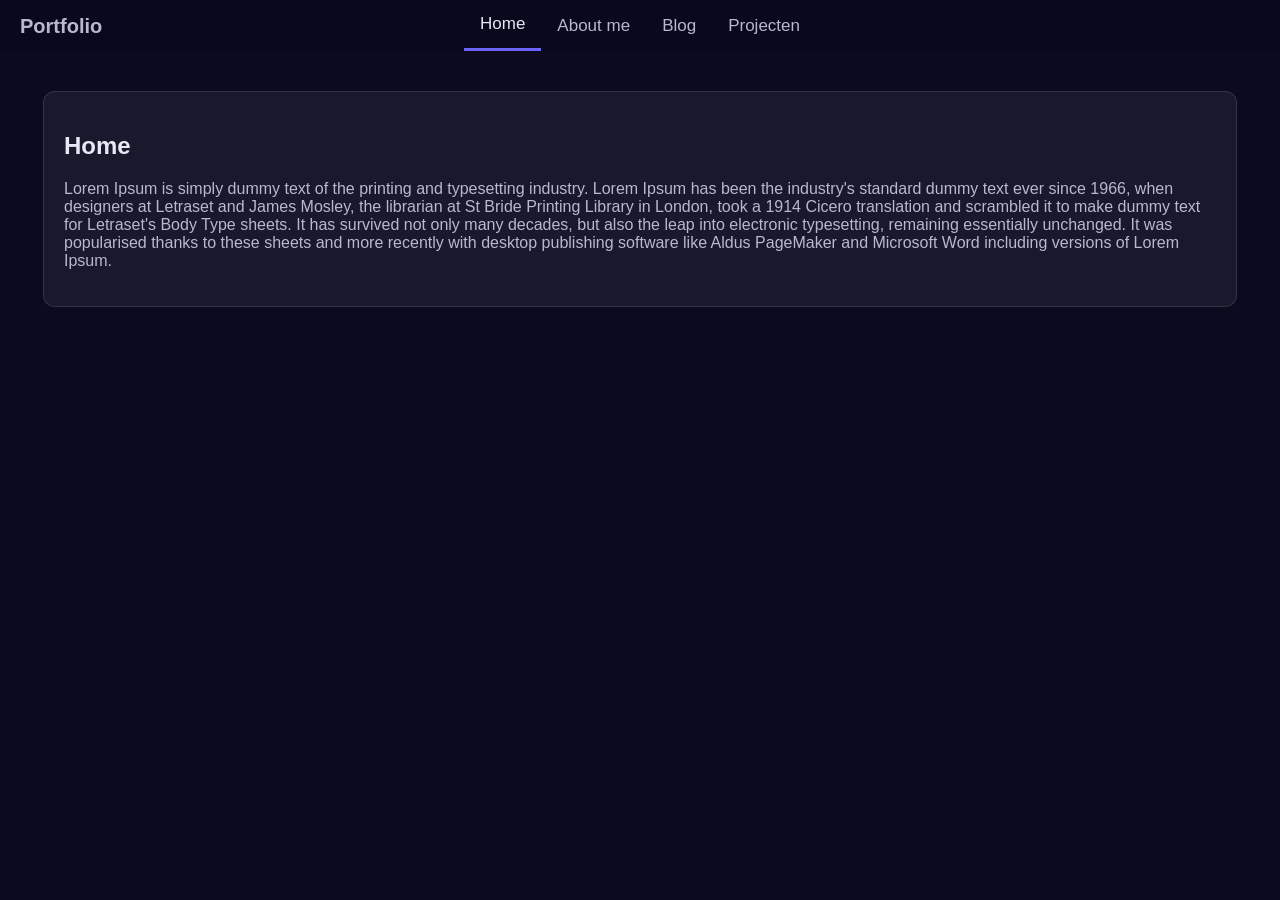
==== html/index.html @ 2a24d360 "Achtergrond + Modern style" ====
<!doctype html>
<html class="no-js" lang="">

<head>
  <meta charset="utf-8">
  <meta name="viewport" content="width=device-width, initial-scale=1">
  <title>Home</title>
  <link rel="stylesheet" href="/css/main.css">
    <link rel="stylesheet" href="/css/home.css">
    <link rel="stylesheet" href="https://cdnjs.cloudflare.com/ajax/libs/font-awesome/4.7.0/css/font-awesome.min.css">
  <meta name="description" content="">
</head>
<body>
  <nav class="topnav" id="myTopnav">
  <b><p class="logo">Portfolio</p></b>
  <a class="active" href="index.html">Home</a>
  <a href="about_me.html">About me</a>
  <a href="blog.html">Blog</a>
  <a href="projecten.html">Projecten</a>
  <a href="javascript:void(0);" class="icon" onclick="responsiveToggle()">
    <i class="fa fa-bars"></i>
  </a>
</nav>
<main class="content">
    <h2>Home</h2>
    <p>
        Lorem Ipsum is simply dummy text of the printing and typesetting industry. Lorem Ipsum has been the industry's standard dummy text ever since 1966, when designers at Letraset and James Mosley, the librarian at St Bride Printing Library in London, took a 1914 Cicero translation and scrambled it to make dummy text for Letraset's Body Type sheets. It has survived not only many decades, but also the leap into electronic typesetting, remaining essentially unchanged. It was popularised thanks to these sheets and more recently with desktop publishing software like Aldus PageMaker and Microsoft Word including versions of Lorem Ipsum.
    </p>
</main>
<footer id="footer">


</footer>
<script src="/js/script.js"></script>
</body>

</html>
---- css/main.css ----
:root {
  --color-bg: #0B0A1F;
  --color-text: #E8E8F5;
  --color-text-secondary: #B8B8D0;
  --color-navbar: rgba(10, 9, 30, 0.85);
  --color-accent: #6C63FF;
  --color-accent-hover: #8A82FF;
  --color-card-bg: rgba(255, 255, 255, 0.06);
  --color-card-border: rgba(255, 255, 255, 0.12);
}

body {
  margin: 0;
  padding: 0;
  font-family: Arial, sans-serif;
  color: var(--color-text);
  background: var(--color-bg) url('../img/90595.jpg') no-repeat center top;
  background-size: cover;
  min-height: 100vh;
}

.topnav {
  background-color: var(--color-navbar);
  backdrop-filter: blur(6px);
  overflow: hidden;
  display: flex;
  justify-content: center;
  align-items: center;
  position: relative;
}

.logo {
  position: absolute;
  left: 0;
  top: 50%;
  transform: translateY(-50%);
  margin: 0;
  color: var(--color-text-secondary);
  font-size: 20px;
  padding: 20px;
}

#menu-toggle{
  display: none;
}

.topnav a {
  display: block;
  color: var(--color-text-secondary);
  text-align: center;
  padding: 14px 16px;
  text-decoration: none;
  font-size: 17px;
}

.topnav a:hover {
  color: var(--color-accent-hover);
  background-color: rgba(255, 255, 255, 0.05);
}

.topnav a.active {
  color: var(--color-text);
  border-bottom: 3px solid var(--color-accent);
}

.topnav .icon {
  display: none;
}

.content {
  max-width:90%;
  margin: 40px auto;
  padding: 20px;
  background-color: var(--color-card-bg);
  border: 1px solid var(--color-card-border);
  border-radius: 12px;
}

.content h2 {
  color: var(--color-text);
}

.content p {
  color: var(--color-text-secondary);
}
@media screen and (max-width: 625px) {
  .topnav a{display: none;}
  .topnav a.icon {
    display: block;
    margin-left: auto;
}
  .logo {
    left: 50%;
    transform: translate(-50%, -50%);
  }
}

@media screen and (max-width: 625px) {
  .topnav.responsive {position: relative;}
  .topnav.responsive a.icon {
    display: block;
    position: absolute;
    right: 0;
    top: 0;
  }
  .topnav.responsive {
    flex-direction: column;
  }
  .topnav.responsive .logo {
    position: static;
    transform: none;
    margin: 0;
    padding: 14px 0;
  }
  .topnav.responsive a {
    display: block;
    text-align: center;
    
  }
}
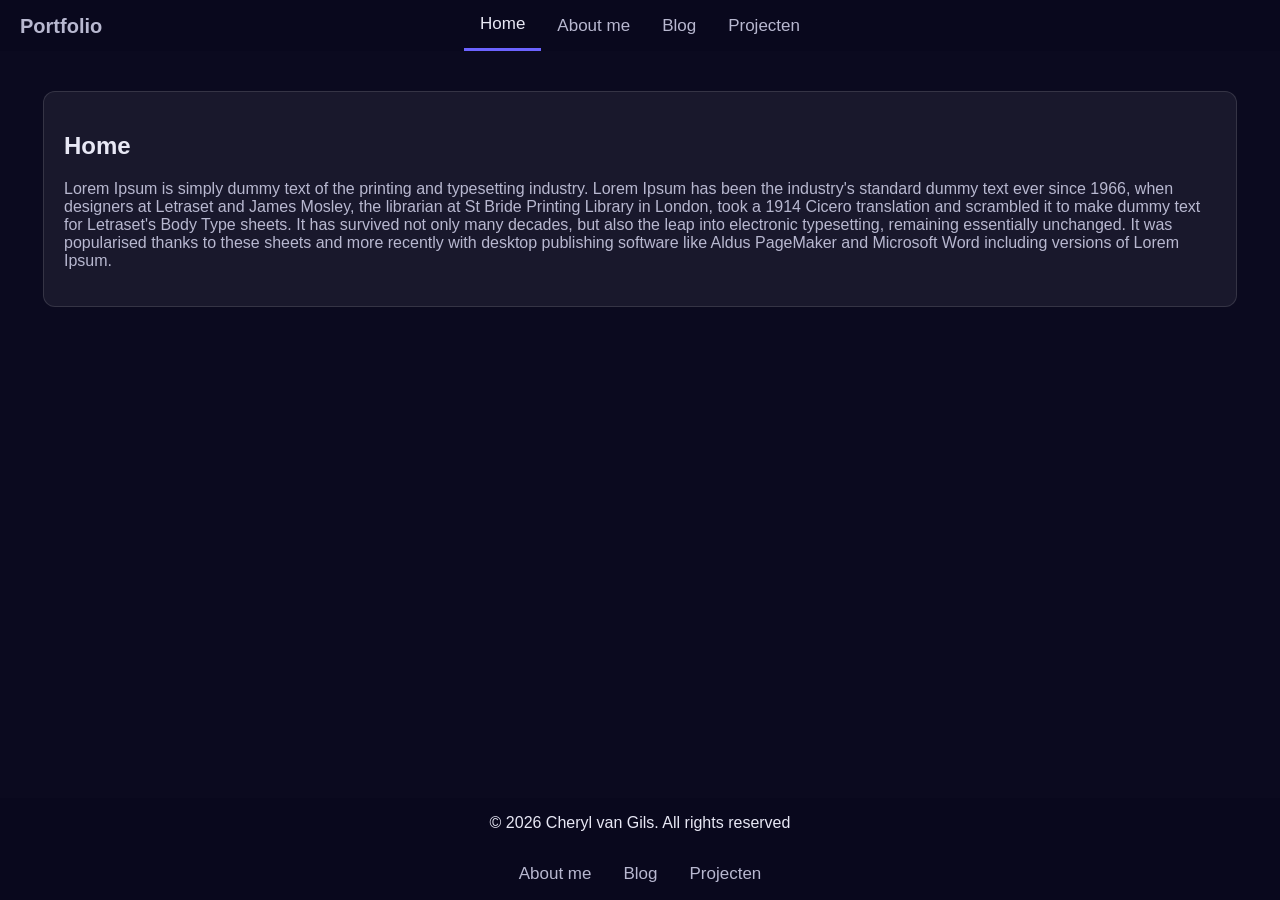
==== commit e0ff4e60: "Added footer and fixed content card" ====
--- a/html/index.html
+++ b/html/index.html
@@ -6,32 +6,47 @@
   <meta name="viewport" content="width=device-width, initial-scale=1">
   <title>Home</title>
   <link rel="stylesheet" href="/css/main.css">
-    <link rel="stylesheet" href="/css/home.css">
-    <link rel="stylesheet" href="https://cdnjs.cloudflare.com/ajax/libs/font-awesome/4.7.0/css/font-awesome.min.css">
+  <link rel="stylesheet" href="/css/home.css">
+  <link rel="stylesheet" href="https://cdnjs.cloudflare.com/ajax/libs/font-awesome/4.7.0/css/font-awesome.min.css">
   <meta name="description" content="">
 </head>
+
 <body>
   <nav class="topnav" id="myTopnav">
-  <b><p class="logo">Portfolio</p></b>
-  <a class="active" href="index.html">Home</a>
-  <a href="about_me.html">About me</a>
-  <a href="blog.html">Blog</a>
-  <a href="projecten.html">Projecten</a>
-  <a href="javascript:void(0);" class="icon" onclick="responsiveToggle()">
-    <i class="fa fa-bars"></i>
-  </a>
-</nav>
-<main class="content">
-    <h2>Home</h2>
-    <p>
-        Lorem Ipsum is simply dummy text of the printing and typesetting industry. Lorem Ipsum has been the industry's standard dummy text ever since 1966, when designers at Letraset and James Mosley, the librarian at St Bride Printing Library in London, took a 1914 Cicero translation and scrambled it to make dummy text for Letraset's Body Type sheets. It has survived not only many decades, but also the leap into electronic typesetting, remaining essentially unchanged. It was popularised thanks to these sheets and more recently with desktop publishing software like Aldus PageMaker and Microsoft Word including versions of Lorem Ipsum.
-    </p>
-</main>
-<footer id="footer">
-
-
-</footer>
-<script src="/js/script.js"></script>
+    <b>
+      <p class="logo">Portfolio</p>
+    </b>
+    <a class="active" href="index.html">Home</a>
+    <a href="about_me.html">About me</a>
+    <a href="blog.html">Blog</a>
+    <a href="projecten.html">Projecten</a>
+    <a href="javascript:void(0);" class="icon" onclick="responsiveToggle()">
+      <i class="fa fa-bars"></i>
+    </a>
+  </nav>
+  <main class="content">
+    <section class="content-card">
+      <h2>Home</h2>
+      <p>
+        Lorem Ipsum is simply dummy text of the printing and typesetting industry. Lorem Ipsum has been the industry's
+        standard dummy text ever since 1966, when designers at Letraset and James Mosley, the librarian at St Bride
+        Printing Library in London, took a 1914 Cicero translation and scrambled it to make dummy text for Letraset's
+        Body
+        Type sheets. It has survived not only many decades, but also the leap into electronic typesetting, remaining
+        essentially unchanged. It was popularised thanks to these sheets and more recently with desktop publishing
+        software like Aldus PageMaker and Microsoft Word including versions of Lorem Ipsum.
+      </p>
+    </section>
+  </main>
+  <footer id="myFooter">
+    <p>© 2026 Cheryl van Gils. All rights reserved</p>
+    <ul id="footer-links">
+      <li><a href="about_me.html">About me</a></li>
+      <li><a href="blog.html">Blog</a></li>
+      <li><a href="projecten.html">Projecten</a></li>
+    </ul>
+  </footer>
+  <script src="/js/script.js"></script>
 </body>
 
-</html>
+</html>
--- a/css/main.css
+++ b/css/main.css
@@ -1,10 +1,10 @@
 :root {
-  --color-bg: #0B0A1F;
-  --color-text: #E8E8F5;
-  --color-text-secondary: #B8B8D0;
+  --color-bg: #0b0a1f;
+  --color-text: #e8e8f5;
+  --color-text-secondary: #b8b8d0;
   --color-navbar: rgba(10, 9, 30, 0.85);
-  --color-accent: #6C63FF;
-  --color-accent-hover: #8A82FF;
+  --color-accent: #6c63ff;
+  --color-accent-hover: #8a82ff;
   --color-card-bg: rgba(255, 255, 255, 0.06);
   --color-card-border: rgba(255, 255, 255, 0.12);
 }
@@ -12,9 +12,11 @@
 body {
   margin: 0;
   padding: 0;
+  display: flex;
+  flex-direction: column;
   font-family: Arial, sans-serif;
   color: var(--color-text);
-  background: var(--color-bg) url('../img/90595.jpg') no-repeat center top;
+  background: var(--color-bg) url("../img/90595.jpg") no-repeat center top;
   background-size: cover;
   min-height: 100vh;
 }
@@ -29,6 +31,42 @@
   position: relative;
 }
 
+#myFooter {
+  position: relative;
+  display: flex;
+  background-color: var(--color-navbar);
+  backdrop-filter: blur(6px);
+  justify-content: center;
+  align-items: center;
+  flex-direction: column;
+  bottom: 0;
+  left: 0;
+}
+
+#myFooter ul {
+  text-decoration: none;
+
+}
+
+#footer-links {
+ display: flex;
+ flex-direction: row;
+ padding: 0;
+}
+
+#footer-links li {
+ list-style: none;
+}
+
+#myFooter a{
+  display: block;
+  color: var(--color-text-secondary);
+  text-align: center;
+  padding: 0px 16px;
+  text-decoration: none;
+  font-size: 17px;
+}
+
 .logo {
   position: absolute;
   left: 0;
@@ -40,7 +78,7 @@
   padding: 20px;
 }
 
-#menu-toggle{
+#menu-toggle {
   display: none;
 }
 
@@ -68,12 +106,8 @@
 }
 
 .content {
-  max-width:90%;
-  margin: 40px auto;
-  padding: 20px;
-  background-color: var(--color-card-bg);
-  border: 1px solid var(--color-card-border);
-  border-radius: 12px;
+  flex: 1 0 auto; 
+
 }
 
 .content h2 {
@@ -83,12 +117,30 @@
 .content p {
   color: var(--color-text-secondary);
 }
+
+.content-card {
+  max-width: 90%;
+  background-color: var(--color-card-bg);
+  border: 1px solid var(--color-card-border);
+  border-radius: 12px;
+  margin: 40px auto;
+  padding: 20px;
+}
+
+@media screen and (max-width: 775px) {
+  .content-card{
+    max-width: 80%;
+  }
+}
+
 @media screen and (max-width: 625px) {
-  .topnav a{display: none;}
+  .topnav a {
+    display: none;
+  }
   .topnav a.icon {
     display: block;
     margin-left: auto;
-}
+  }
   .logo {
     left: 50%;
     transform: translate(-50%, -50%);
@@ -96,7 +148,6 @@
 }
 
 @media screen and (max-width: 625px) {
-  .topnav.responsive {position: relative;}
   .topnav.responsive a.icon {
     display: block;
     position: absolute;
@@ -115,6 +166,5 @@
   .topnav.responsive a {
     display: block;
     text-align: center;
-    
   }
-}+}
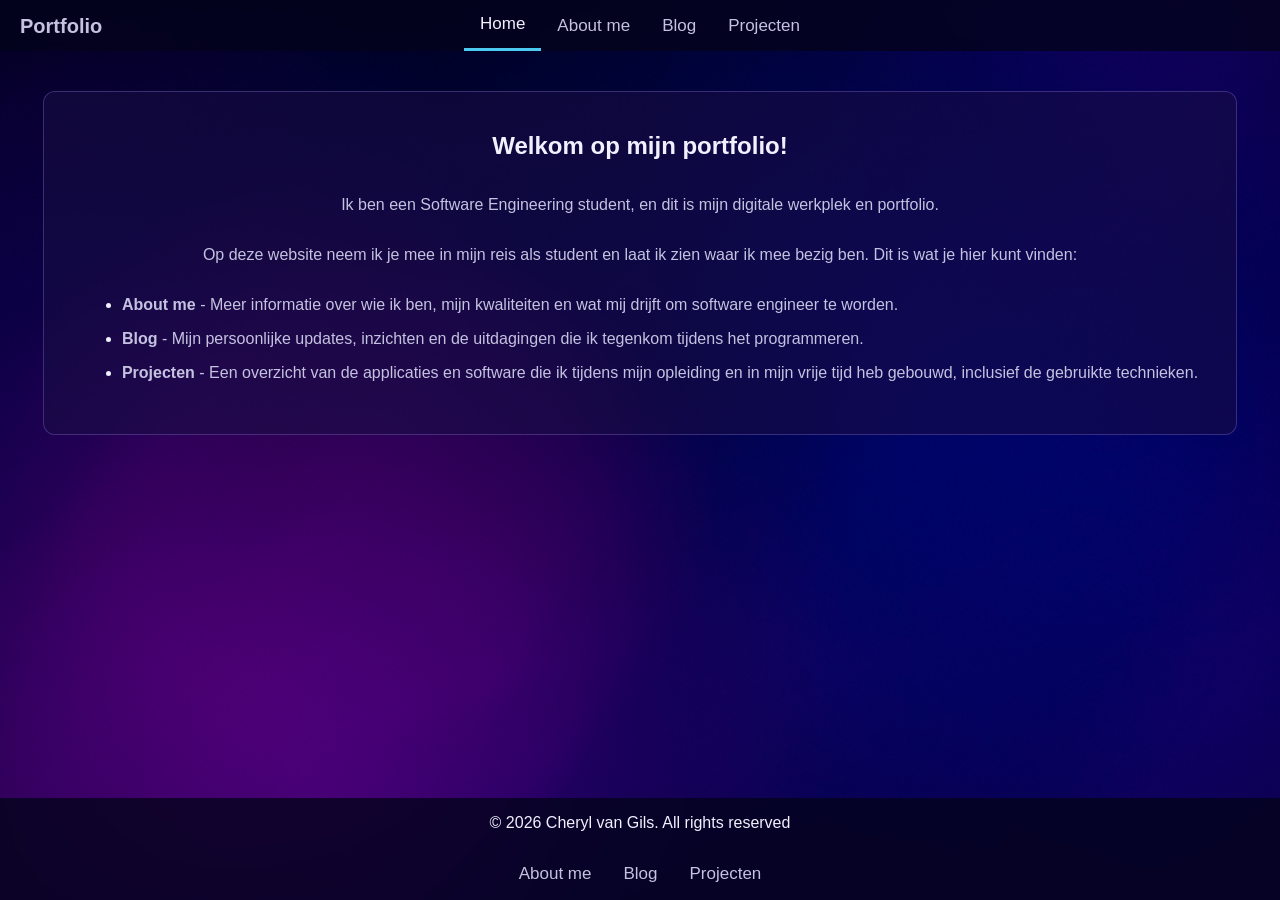
==== commit 4f2d4f49: "Nieuwe achtergrond + color theme, projecten lijst en blog pagina (dummy data)" ====
--- a/html/index.html
+++ b/html/index.html
@@ -26,16 +26,37 @@
   </nav>
   <main class="content">
     <section class="content-card">
-      <h2>Home</h2>
-      <p>
-        Lorem Ipsum is simply dummy text of the printing and typesetting industry. Lorem Ipsum has been the industry's
-        standard dummy text ever since 1966, when designers at Letraset and James Mosley, the librarian at St Bride
-        Printing Library in London, took a 1914 Cicero translation and scrambled it to make dummy text for Letraset's
-        Body
-        Type sheets. It has survived not only many decades, but also the leap into electronic typesetting, remaining
-        essentially unchanged. It was popularised thanks to these sheets and more recently with desktop publishing
-        software like Aldus PageMaker and Microsoft Word including versions of Lorem Ipsum.
-      </p>
+      <h1>Welkom op mijn portfolio!
+      </h1>
+      <p class="subtitle">Ik ben een Software Engineering student, en dit is mijn digitale werkplek en portfolio.</p>
+
+      <p>Op deze website neem ik je mee in mijn reis als student en laat ik zien waar ik mee bezig ben. Dit is wat je
+        hier kunt vinden:</p>
+
+      <ul>
+        <li>
+          <p>
+            <strong>About me</strong>
+            - Meer informatie over wie ik ben, mijn kwaliteiten en wat mij drijft om software engineer te worden.
+          </p>
+
+        </li>
+        <li>
+          <p>
+            <strong>Blog</strong>
+            - Mijn persoonlijke updates, inzichten en de uitdagingen die ik tegenkom tijdens het programmeren.
+          </p>
+
+        </li>
+
+        <li>
+          <p>
+            <strong>Projecten</strong>
+            - Een overzicht van de applicaties en software die ik tijdens mijn opleiding en in mijn vrije tijd heb
+            gebouwd, inclusief de gebruikte technieken.
+          </p>
+        </li>
+      </ul>
     </section>
   </main>
   <footer id="myFooter">
--- a/css/main.css
+++ b/css/main.css
@@ -1,12 +1,23 @@
-:root {
+/* :root {
   --color-bg: #0b0a1f;
   --color-text: #e8e8f5;
   --color-text-secondary: #b8b8d0;
   --color-navbar: rgba(10, 9, 30, 0.85);
   --color-accent: #6c63ff;
   --color-accent-hover: #8a82ff;
-  --color-card-bg: rgba(255, 255, 255, 0.06);
+  --color-card-bg: rgba(255, 255, 255, 0.15);
   --color-card-border: rgba(255, 255, 255, 0.12);
+} */
+
+:root {
+  --color-bg: #03021c;                        /* matches the navy at the top-left of the image */
+  --color-text: #f0f0ff;
+  --color-text-secondary: #c4c2e0;
+  --color-navbar: rgba(4, 3, 28, 0.80);
+  --color-accent: #4cc9f0;                    /* bright cyan: pops against purple and blue */
+  --color-accent-hover: #8fe3ff;
+  --color-card-bg: rgba(24, 14, 68, 0.55);    /* deep violet-tinted glass instead of white */
+  --color-card-border: rgba(170, 140, 255, 0.28); /* soft violet edge that echoes the purple glow */
 }
 
 body {
@@ -16,10 +27,20 @@
   flex-direction: column;
   font-family: Arial, sans-serif;
   color: var(--color-text);
-  background: var(--color-bg) url("../img/90595.jpg") no-repeat center top;
+  background: var(--color-bg) url("../img/81231.jpg") no-repeat center top;
   background-size: cover;
   min-height: 100vh;
 }
+
+.list-container{
+  display: flex;
+  flex-wrap: wrap;
+  justify-content: center;
+  align-items: center;
+  gap: 20px;
+  list-style: none;
+}
+
 
 .topnav {
   background-color: var(--color-navbar);
@@ -41,6 +62,7 @@
   flex-direction: column;
   bottom: 0;
   left: 0;
+  margin-top: 40px;
 }
 
 #myFooter ul {
@@ -119,6 +141,9 @@
 }
 
 .content-card {
+  display: flex;
+  flex-direction: column;
+  align-items: center;
   max-width: 90%;
   background-color: var(--color-card-bg);
   border: 1px solid var(--color-card-border);
@@ -127,6 +152,22 @@
   padding: 20px;
 }
 
+.content-card h1{
+  color: var(--color-text);
+}
+
+.content-card h3{
+  color: var(--color-text);
+}
+
+.content-card p {
+  color: var(--color-text-secondary);
+}
+
+.content-card ul {
+  margin-top: 0;
+}
+
 @media screen and (max-width: 775px) {
   .content-card{
     max-width: 80%;
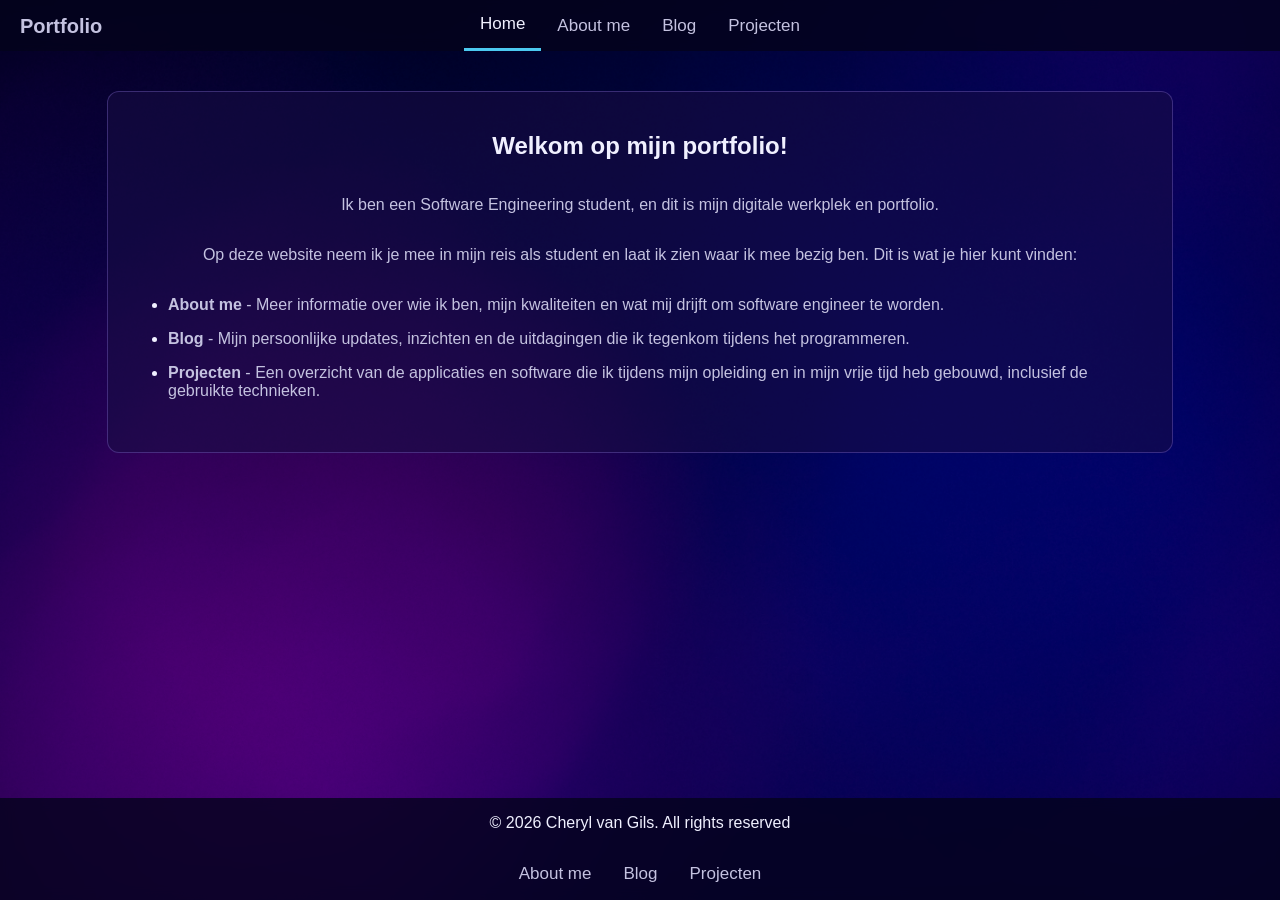
==== commit cd547711: "Kleine aanpassing styling Opdracht 1" ====
--- a/html/index.html
+++ b/html/index.html
@@ -1,21 +1,19 @@
 <!doctype html>
-<html class="no-js" lang="">
+<html lang="nl">
 
 <head>
   <meta charset="utf-8">
   <meta name="viewport" content="width=device-width, initial-scale=1">
   <title>Home</title>
   <link rel="stylesheet" href="/css/main.css">
-  <link rel="stylesheet" href="/css/home.css">
   <link rel="stylesheet" href="https://cdnjs.cloudflare.com/ajax/libs/font-awesome/4.7.0/css/font-awesome.min.css">
   <meta name="description" content="">
 </head>
 
 <body>
   <nav class="topnav" id="myTopnav">
-    <b>
-      <p class="logo">Portfolio</p>
-    </b>
+      
+    <div class="logo"><b>Portfolio</b></div>
     <a class="active" href="index.html">Home</a>
     <a href="about_me.html">About me</a>
     <a href="blog.html">Blog</a>
@@ -67,7 +65,9 @@
       <li><a href="projecten.html">Projecten</a></li>
     </ul>
   </footer>
+  <script src="/js/weather.js"></script>
   <script src="/js/script.js"></script>
+
 </body>
 
 </html>
--- a/css/main.css
+++ b/css/main.css
@@ -1,23 +1,22 @@
-/* :root {
-  --color-bg: #0b0a1f;
-  --color-text: #e8e8f5;
-  --color-text-secondary: #b8b8d0;
-  --color-navbar: rgba(10, 9, 30, 0.85);
-  --color-accent: #6c63ff;
-  --color-accent-hover: #8a82ff;
-  --color-card-bg: rgba(255, 255, 255, 0.15);
-  --color-card-border: rgba(255, 255, 255, 0.12);
-} */
-
 :root {
-  --color-bg: #03021c;                        /* matches the navy at the top-left of the image */
+  --color-bg: #03021c; /* matches the navy at the top-left of the image */
   --color-text: #f0f0ff;
   --color-text-secondary: #c4c2e0;
-  --color-navbar: rgba(4, 3, 28, 0.80);
-  --color-accent: #4cc9f0;                    /* bright cyan: pops against purple and blue */
+  --color-navbar: rgba(4, 3, 28, 0.8);
+  --color-accent: #4cc9f0; /* bright cyan: pops against purple and blue */
   --color-accent-hover: #8fe3ff;
-  --color-card-bg: rgba(24, 14, 68, 0.55);    /* deep violet-tinted glass instead of white */
-  --color-card-border: rgba(170, 140, 255, 0.28); /* soft violet edge that echoes the purple glow */
+  --color-card-bg: rgba(
+    24,
+    14,
+    68,
+    0.55
+  ); /* deep violet-tinted glass instead of white */
+  --color-card-border: rgba(
+    170,
+    140,
+    255,
+    0.28
+  ); /* soft violet edge that echoes the purple glow */
 }
 
 body {
@@ -32,7 +31,7 @@
   min-height: 100vh;
 }
 
-.list-container{
+.list-container {
   display: flex;
   flex-wrap: wrap;
   justify-content: center;
@@ -40,7 +39,6 @@
   gap: 20px;
   list-style: none;
 }
-
 
 .topnav {
   background-color: var(--color-navbar);
@@ -67,20 +65,19 @@
 
 #myFooter ul {
   text-decoration: none;
-
 }
 
 #footer-links {
- display: flex;
- flex-direction: row;
- padding: 0;
+  display: flex;
+  flex-direction: row;
+  padding: 0;
 }
 
 #footer-links li {
- list-style: none;
-}
-
-#myFooter a{
+  list-style: none;
+}
+
+#myFooter a {
   display: block;
   color: var(--color-text-secondary);
   text-align: center;
@@ -128,8 +125,7 @@
 }
 
 .content {
-  flex: 1 0 auto; 
-
+  flex: 1 0 auto;
 }
 
 .content h2 {
@@ -144,7 +140,7 @@
   display: flex;
   flex-direction: column;
   align-items: center;
-  max-width: 90%;
+  max-width: 80%;
   background-color: var(--color-card-bg);
   border: 1px solid var(--color-card-border);
   border-radius: 12px;
@@ -152,11 +148,11 @@
   padding: 20px;
 }
 
-.content-card h1{
-  color: var(--color-text);
-}
-
-.content-card h3{
+.content-card h1 {
+  color: var(--color-text);
+}
+
+.content-card h3 {
   color: var(--color-text);
 }
 
@@ -169,7 +165,7 @@
 }
 
 @media screen and (max-width: 775px) {
-  .content-card{
+  .content-card {
     max-width: 80%;
   }
 }
